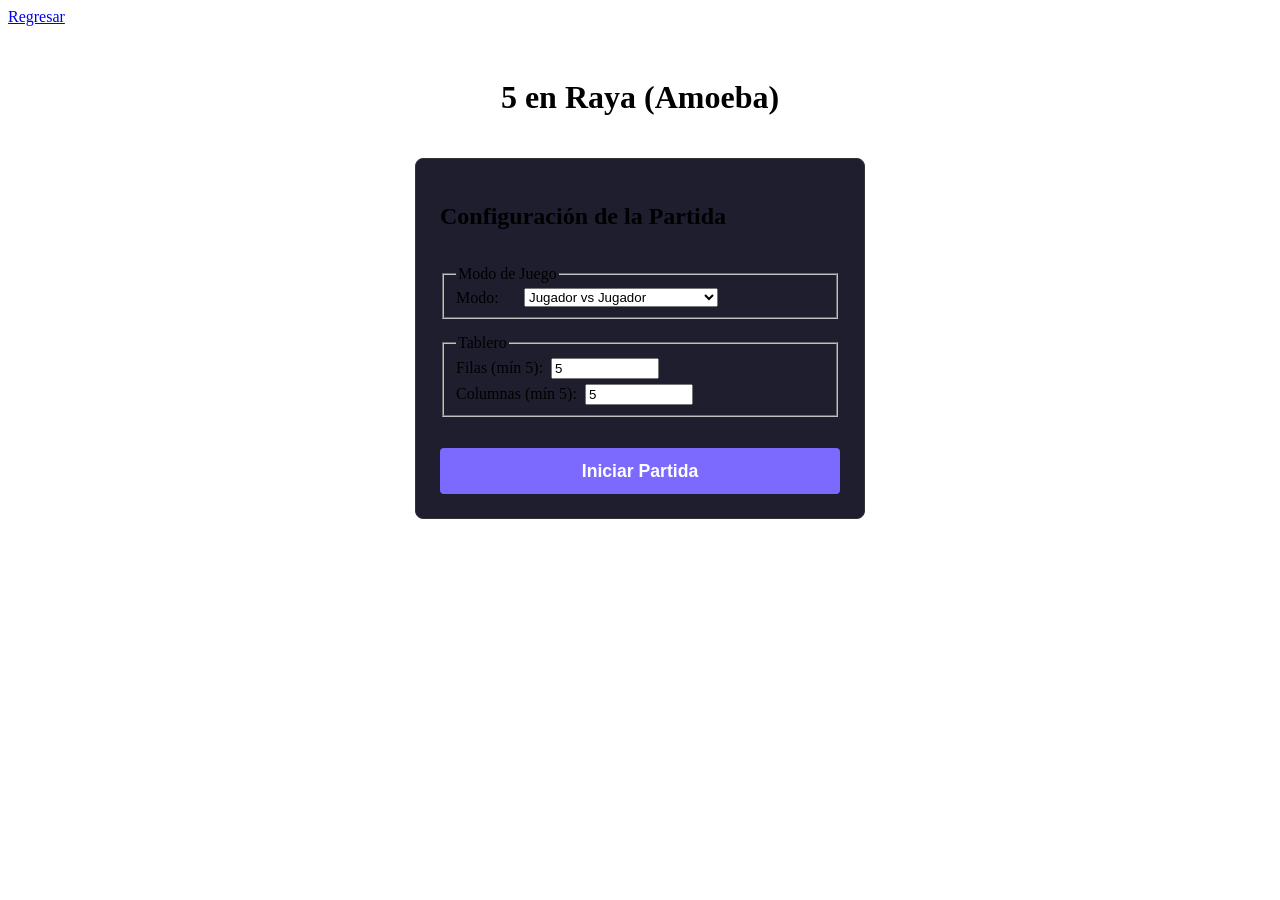
==== src/html/views/5_en_raya.html @ 0f7bb182 "Proyecto Base. Listo para el Parcial 2 de AGI (Juego Amoeba)." ====
<!DOCTYPE html>
<html lang="es">

<head>
  <meta charset="UTF-8" />
  <meta name="viewport" content="width=device-width, initial-scale=1.0" />
  <title>5 en Raya (Amoeba)</title>
  <link rel="stylesheet" type="text/css" media="screen" href="../../css/canvasDisplay.css" />
  <style>
    #panel-configuracion {
      background: #1e1e2f;
      padding: 1.5rem;
      border-radius: 8px;
      margin-bottom: 1rem;
      border: 1px solid #333;
      max-width: 400px;
      width: 100%;
    }
    #panel-juego {
      display: none;
      flex-direction: column;
      align-items: center;
      gap: 0.75rem;
    }
    .status-bar {
      width: 600px;
      font-size: 1.2rem;
      padding: 0.5rem 1rem;
      background: #2a2a40;
      border-radius: 4px;
      display: flex;
      justify-content: space-between;
      align-items: center;
    }
    #canvas {
      border: 2px solid #555;
      cursor: crosshair;
    }
    /* Botones de control durante la partida */
    #barra-acciones {
      display: flex;
      gap: 0.75rem;
    }
    .btn-juego {
      padding: 0.45rem 1.1rem;
      border: none;
      border-radius: 6px;
      font-size: 0.85rem;
      font-weight: 600;
      cursor: pointer;
      transition: opacity .15s;
    }
    .btn-juego:hover { opacity: 0.8; }
    #btnCancelar   { background: #e74c3c; color: #fff; }
    #btnReiniciar  { background: #3498db; color: #fff; }

    /* Panel de fin de juego (overlay sobre el canvas) */
    #panel-resultado {
      display: none;
      position: absolute;
      inset: 0;
      background: rgba(10, 10, 20, 0.85);
      flex-direction: column;
      align-items: center;
      justify-content: center;
      gap: 1.2rem;
      border-radius: 4px;
    }
    #panel-resultado.visible { display: flex; }
    #panel-resultado h2 {
      font-size: 2rem;
      color: #2ecc71;
      text-shadow: 0 0 20px #2ecc71aa;
    }
    #panel-resultado .btn-resultado {
      padding: 0.7rem 1.6rem;
      border: none;
      border-radius: 8px;
      font-size: 1rem;
      font-weight: 700;
      cursor: pointer;
    }
    #btnJugarDeNuevo { background: #7c6aff; color: #fff; }
    #btnVolverConfig { background: #555; color: #eee; }

    /* Wrapper para el canvas + overlay */
    #canvas-wrapper {
      position: relative;
      display: inline-block;
    }
  </style>
  <script type="module" src="../../js/boundary/5_en_raya.js" defer></script>
</head>

<body>
  <nav>
    <a href="../../index.html">Regresar</a>
  </nav>

  <div class="layout" style="flex-direction: column; align-items: center; padding-top: 2rem;">
    <h1>5 en Raya (Amoeba)</h1>

    <!-- ── PANEL DE CONFIGURACIÓN ─────────────────────────── -->
    <div id="panel-configuracion" class="controls">
      <h2>Configuración de la Partida</h2>

      <fieldset>
        <legend>Modo de Juego</legend>
        <div class="form-row">
          <label for="selectModo">Modo:</label>
          <select id="selectModo">
            <option value="PvP">Jugador vs Jugador</option>
            <option value="PvE">Jugador vs Máquina</option>
            <option value="EvE">Máquina vs Máquina (Demo)</option>
          </select>
        </div>
      </fieldset>

      <fieldset>
        <legend>Tablero</legend>
        <div class="form-row">
          <label for="inputFilas">Filas (mín 5):</label>
          <input id="inputFilas" type="number" min="5" max="30" value="5" />
        </div>
        <div class="form-row">
          <label for="inputCols">Columnas (mín 5):</label>
          <input id="inputCols" type="number" min="5" max="30" value="5" />
        </div>
      </fieldset>

      <button id="btnIniciarJuego"
        style="width:100%;padding:.8rem;margin-top:1rem;background:#7c6aff;color:#fff;border:none;border-radius:4px;cursor:pointer;font-size:1.1rem;font-weight:700;">
        Iniciar Partida
      </button>
    </div>

    <!-- ── PANEL DE JUEGO ─────────────────────────────────── -->
    <div id="panel-juego">
      <!-- Barra de estado + botones -->
      <div class="status-bar">
        <span>Turno:&nbsp;<span id="spanTurno" style="color:#ff4757;font-weight:bold;">Jugador 1 (Equis)</span></span>
        <div id="barra-acciones">
          <button class="btn-juego" id="btnCancelar">✕ Cancelar</button>
          <button class="btn-juego" id="btnReiniciar">↺ Reiniciar</button>
        </div>
      </div>

      <!-- Canvas + overlay de resultado -->
      <div id="canvas-wrapper">
        <canvas id="canvas" width="600" height="600"></canvas>

        <!-- Overlay de fin de partida -->
        <div id="panel-resultado">
          <h2 id="textoResultado">¡Jugador 1 ha ganado!</h2>
          <div style="display:flex;gap:.8rem;">
            <button class="btn-resultado" id="btnJugarDeNuevo">↺ Misma config</button>
            <button class="btn-resultado" id="btnVolverConfig">⚙ Reconfigurar</button>
          </div>
        </div>
      </div>
    </div>
    <!-- Canvas auxiliar para el bitmap del cursor -->
    <canvas id="canvasBitMap" width="600" height="600" style="display: none;"></canvas>
  </div>
</body>

</html>
---- src/css/canvasDisplay.css ----
/* Contenedor principal: dos columnas */
.layout {
  display: flex;
  flex-direction: row;
  gap: 20px; /* espacio entre columnas */
  align-items: flex-start;
  padding-top: 10px;
}

/* Columna izquierda: fieldsets y botones */
.controls {
  display: flex;
  flex-direction: column;
  gap: 15px; /* espacio entre fieldsets */
  max-width: 210px; /* ancho fijo para controles */
  border: solid 1px black;
  padding: 20px;
}

fieldset {
  display: flex;
  flex-direction: column;
  justify-content: center;
  row-gap: 5px;
}

#inputImagen {
  display: block;   /* fuerza salto de línea */
  width: 100%;      /* ocupa todo el ancho disponible */
  box-sizing: border-box;
}

.form-row {
  display: flex;
  flex-direction: row;
  align-items: center;
  gap: 8px; /* espacio entre label e input */
}

.form-row label {
  flex: 0 0 auto; /* ocupa solo su contenido */
  min-width: 60px; /* ancho fijo para alinear */
}

.form-row input {
  flex: 1;
  min-width: 60px; /* evita que se haga demasiado pequeño */
  max-width: 100px; /* evita que se desborde */
}

/* Columna derecha (canvas) */
.canvas-container {
  flex-grow: 1; /* ocupa el espacio restante */
  border: solid 1px black;
  padding: 20px;
  display: flex; /* convierte en contenedor flex */
  justify-content: center; /* centra horizontalmente */
  align-items: center; /* centra verticalmente */
}
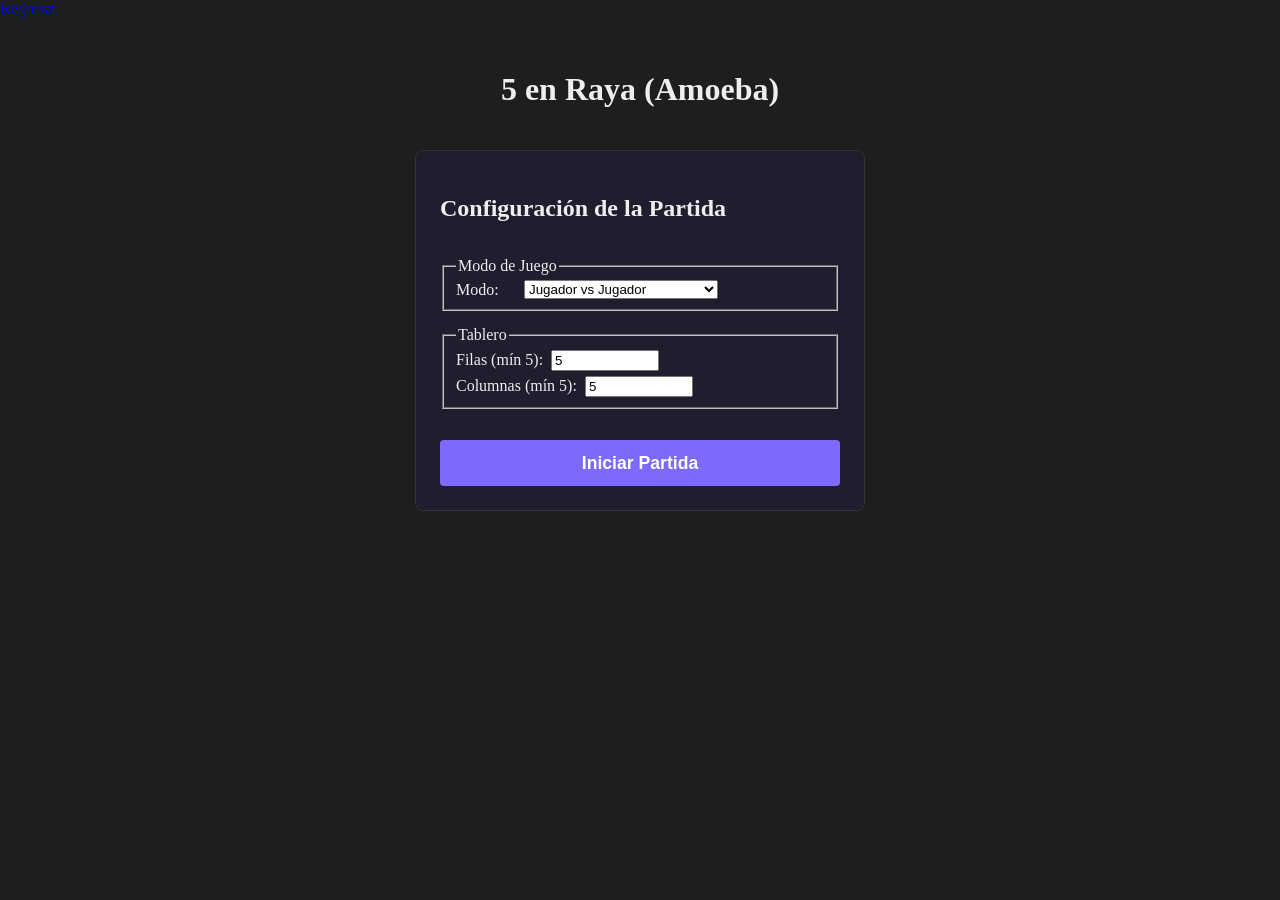
==== commit ce04e12c: "Pequeños cambio al sistema de entrada para que no se vea el hover si la casilla ya está marcada" ====
--- a/src/html/views/5_en_raya.html
+++ b/src/html/views/5_en_raya.html
@@ -7,6 +7,13 @@
   <title>5 en Raya (Amoeba)</title>
   <link rel="stylesheet" type="text/css" media="screen" href="../../css/canvasDisplay.css" />
   <style>
+    body {
+      margin: 0;
+      padding: 0;
+      background: #1e1e1e;
+      color: #eee;
+    }
+
     #panel-configuracion {
       background: #1e1e2f;
       padding: 1.5rem;
